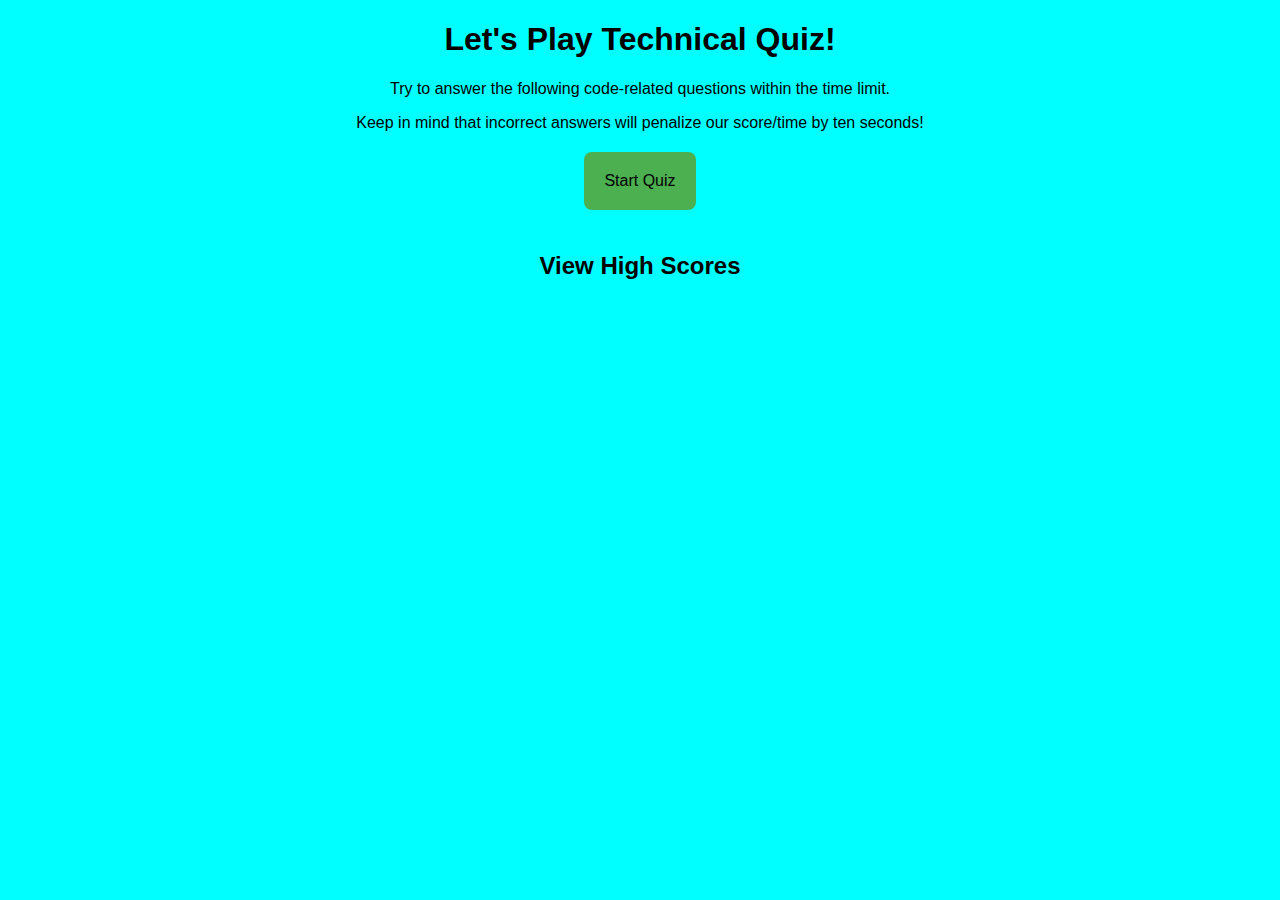
==== index.html @ 5c621e2d "first commit" ====
<!DOCTYPE html>
<html lang="en">
  <head>
    <meta charset="UTF-8" />
    <meta name="viewport" content="width=device-width, initial-scale=1.0" />
    <meta http-equiv="X-UA-Compatible" content="ie=edge" />
    <link rel="stylesheet" href="./etc/style.css" />
    <title>Quiz Time!</title>
  </head>
  <body>
    <div class="text-center">
      <h2 class="time" id="countdown"></h2>
      <h1>Let's Play Technical Quiz!</h1>
      <p>Try to answer the following code-related questions within the time limit.</p>
      <p>Keep in mind that incorrect answers will penalize our score/time by ten seconds!</p>
      <div class="text-center">
      <button id="start"></button>
      </div>

      <br>
      <h2><span id="questions"></span></h4>
      <h2 id="highscore">View High Scores</h2>
        <ul><span id="options"></span>
          <li><button id="a" class="optButton"></button></li>
          <li><button id="b" class="optButton"></button></li>
          <li><button id="c" class="optButton"></button></li>
          <li><button id="button" class="optButton">Next Question</button></li>
        </ul>
      <h4></h4>
      <br>  
      <p id="main"></p>


  </div>
    <script src="./src/main.js"></script>
  </body>
</html>
---- etc/style.css ----
h1,p {
    text-align: center;
}

.time {
    text-align: right;
}

body {
    font-family: 'Gill Sans', 'Gill Sans MT', Calibri, 'Trebuchet MS', sans-serif;
    background-color: aqua;
}

li {
    margin: 15px;
    justify-content: center;
    list-style-type: none
}

li:hover {
    cursor: grab;
  }

button {
    background-color: #4CAF50; /* Green */
    border: none;
    color: black;
    padding: 20px;
    text-align: center;
    text-decoration: none;
    display: inline-block;
    font-size: 16px;
    margin: 4px 2px;
    cursor: pointer;
    font-family: 'Gill Sans', 'Gill Sans MT', Calibri, 'Trebuchet MS', sans-serif;
    border-radius: 8px
}

.optButton {
    background-color: transparent;
    background-repeat: no-repeat;
    border: none;
    cursor: pointer;
    overflow: hidden;
    outline: none;
}
.text-center {
    text-align: center;
    justify-content: center;
}
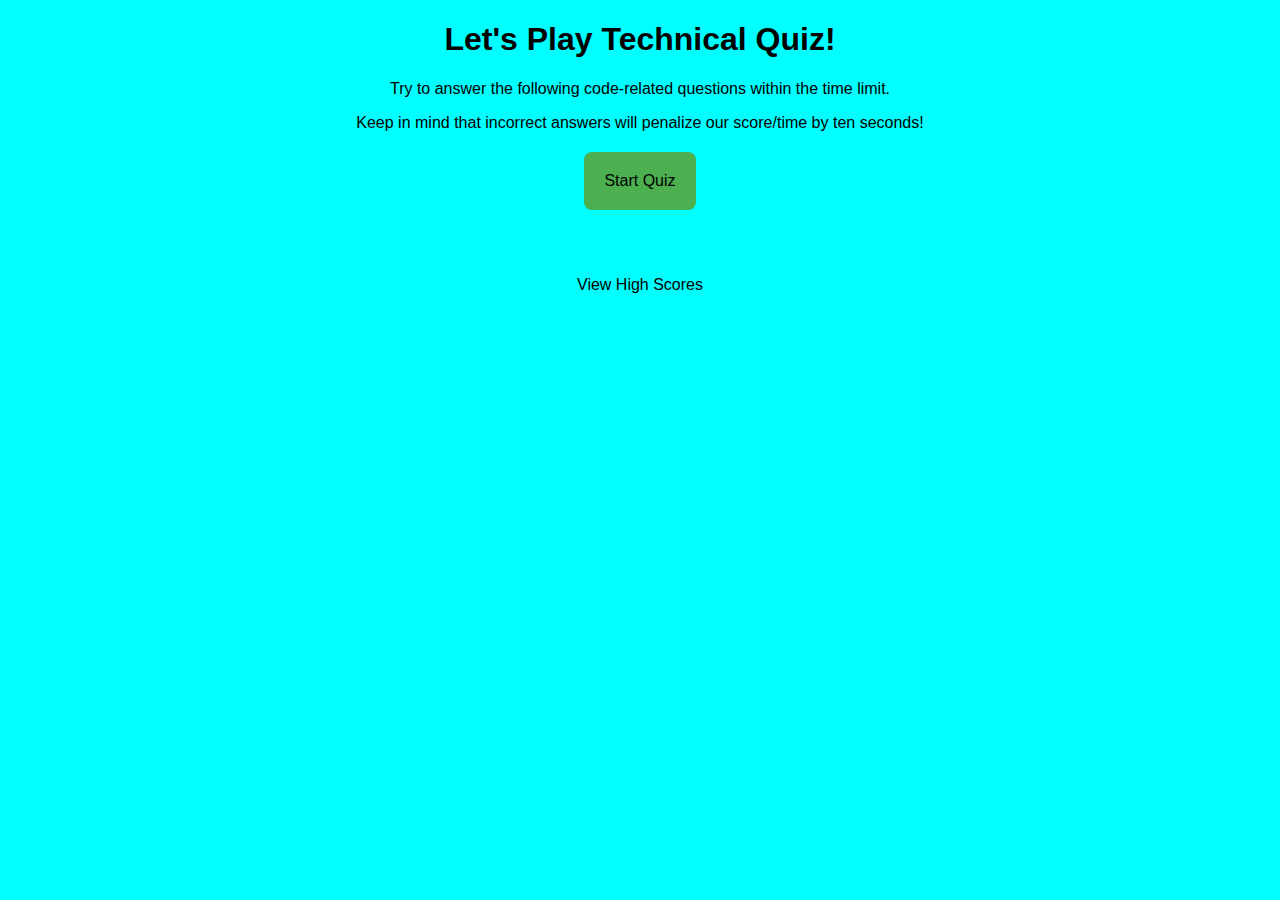
==== commit 07916515: "final updates" ====
--- a/index.html
+++ b/index.html
@@ -9,7 +9,7 @@
   </head>
   <body>
     <div class="text-center">
-      <h2 class="time" id="countdown"></h2>
+
       <h1>Let's Play Technical Quiz!</h1>
       <p>Try to answer the following code-related questions within the time limit.</p>
       <p>Keep in mind that incorrect answers will penalize our score/time by ten seconds!</p>
@@ -19,15 +19,16 @@
 
       <br>
       <h2><span id="questions"></span></h4>
-      <h2 id="highscore">View High Scores</h2>
+      <button class="optButton" id="highscore">View High Scores</button>
         <ul><span id="options"></span>
-          <li><button id="a" class="optButton"></button></li>
-          <li><button id="b" class="optButton"></button></li>
-          <li><button id="c" class="optButton"></button></li>
-          <li><button id="button" class="optButton">Next Question</button></li>
+          <li><input type="radio" value="a" id="aa" class="radioBtn" name="radioButton"></input><button id="a" class="optButton"></button></li>
+          <li><input type="radio" value="b" id="bb" class="radioBtn" name="radioButton"></input><button id="b" class="optButton"></button></li>
+          <li><input type="radio" value="c" id="cc" class="radioBtn" name="radioButton"></input><button id="c" class="optButton"></button></li>
+
+          <li><button id="button">Next Question</button></li>
         </ul>
-      <h4></h4>
       <br>  
+      <h2 class="time" id="countdown"></h2>
       <p id="main"></p>
 
 
